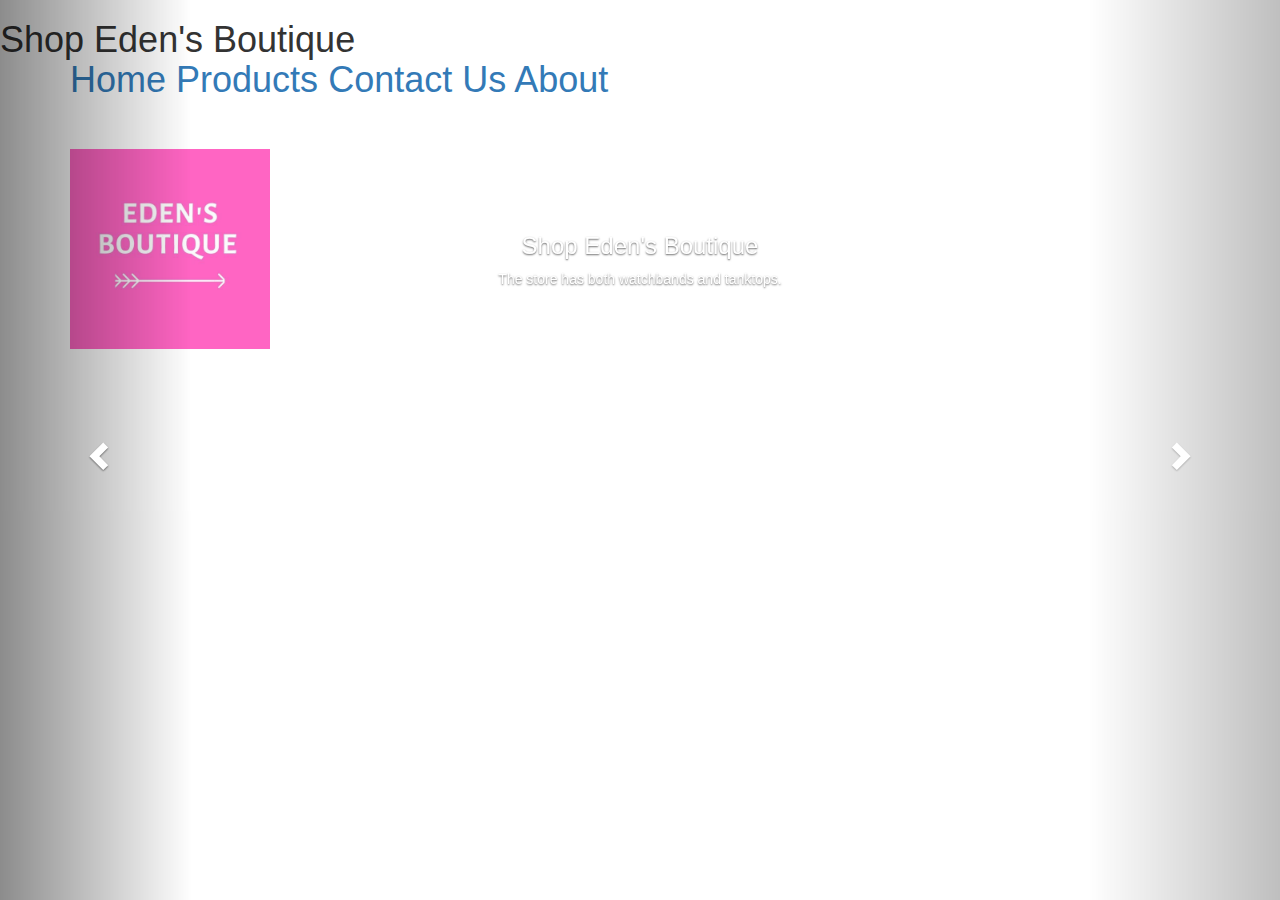
==== Project01/index.html @ 2b151778 "Add files via upload" ====
<html>

<head>
    <title>Shop Eden's Boutique</title>
    <meta charset="UTF-8">
    <meta http-equiv="X-UA-Compatible" content="IE-edge">
    <meta name="viewport" content="width=device-width, initial-scale=1">
    <link rel="stylesheet" href="style.css">
    <link rel="stylesheet" href="https://maxcdn.bootstrapcdn.com/bootstrap/3.4.1/css/bootstrap.min.css">
    <script src="https://ajax.googleapis.com/ajax/libs/jquery/3.5.1/jquery.min.js"></script>
    <script src="https://maxcdn.bootstrapcdn.com/bootstrap/3.4.1/js/bootstrap.min.js"></script>

</head>

<body>
    <h1>Shop Eden's Boutique
        <div class="container">
            <div class="bar light-grey">
                <a href="#" class="bar-item button">Home</a>
                <a href="C:/workspaceVS/Project01/page2.html" target="_blank" class="bar-item button">Products</a>
                <a href="C:/workspaceVS/Project01/contactus.html" target="_blank" class="bar-item button">Contact Us</a>
                <a href="#" class="bar-item button">About</a>

            </div>
        </div>
        </div>
        </div>
    </h1>
    <br />

    <div class="container">
        <br>
        <div id="myCarousel" class="carousel slide" data-ride="carousel">
            <!-- Indicators -->
            <ol class="carousel-indicators">
                <li data-target="#myCarousel" data-slide-to="0" class="active"></li>
                <li data-target="#myCarousel" data-slide-to="1"></li>
                <li data-target="#myCarousel" data-slide-to="2"></li>
            </ol>

            <!-- Wrapper for slides -->
            <div class="carousel-inner" role="listbox">

                <div class="item active">
                    <img src="img/edensboutiquelogo.jpg" alt="Logo" width="200" height="200">
                    <div class="carousel-caption">
                        <h3>Shop Eden's Boutique</h3>
                        <p>The store has both watchbands and tanktops.</p>
                    </div>
                </div>

                <div class="item">
                    <img src="img/watchband.jpg" alt="Watchbands" width="200" height="200">
                    <div class="carousel-caption">
                        <h3>Apple watchbands</h3>
                        <p>Apple watchbands of different varieties.</p>
                    </div>
                </div>

                <div class="item">
                    <img src="img/tanktop.jpg" alt="Tanktops" width="200" height="200">
                    <div class="carousel-caption">
                        <h3>Tanktops</h3>
                        <p>Tanktops of different varieties.</p>
                    </div>
                </div>

            </div>

        </div>

        <!-- Left and right controls -->
        <a class="left carousel-control" href="#myCarousel" role="button" data-slide="prev">
            <span class="glyphicon glyphicon-chevron-left" aria-hidden="true"></span>
            <span class="sr-only">Previous</span>
        </a>
        <a class="right carousel-control" href="#myCarousel" role="button" data-slide="next">
            <span class="glyphicon glyphicon-chevron-right" aria-hidden="true"></span>
            <span class="sr-only">Next</span>
        </a>
    </div>
    </div>







</body>


</html>
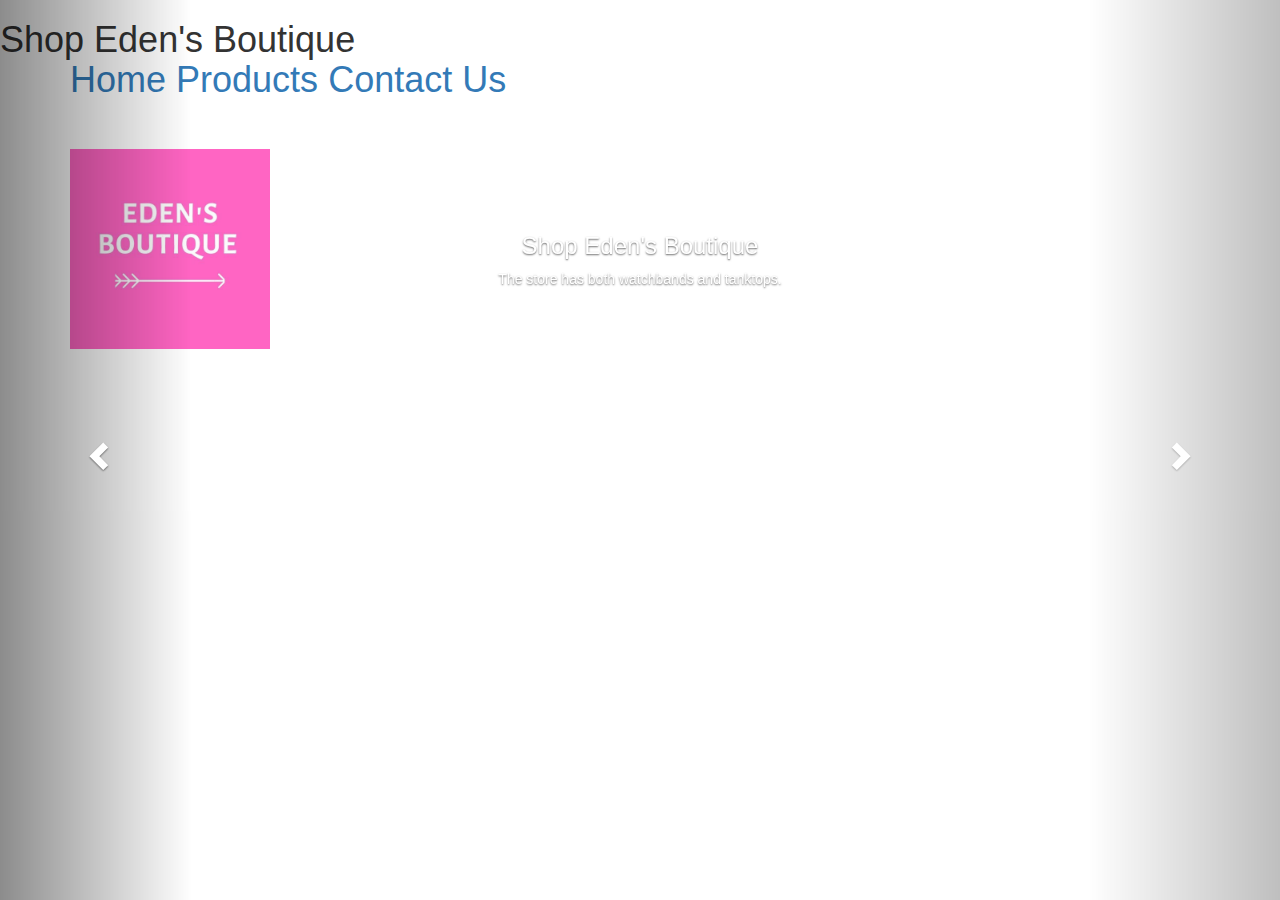
==== commit 7bb16a2a: "Add files via upload" ====
--- a/Project01/index.html
+++ b/Project01/index.html
@@ -17,14 +17,13 @@
         <div class="container">
             <div class="bar light-grey">
                 <a href="#" class="bar-item button">Home</a>
-                <a href="C:/workspaceVS/Project01/page2.html" target="_blank" class="bar-item button">Products</a>
+                <a href="C:/workspaceVS/Project01/page3.html" target="_blank" class="bar-item button">Products</a>
                 <a href="C:/workspaceVS/Project01/contactus.html" target="_blank" class="bar-item button">Contact Us</a>
-                <a href="#" class="bar-item button">About</a>
+               
 
             </div>
         </div>
-        </div>
-        </div>
+        
     </h1>
     <br />
 
@@ -46,9 +45,9 @@
                     <div class="carousel-caption">
                         <h3>Shop Eden's Boutique</h3>
                         <p>The store has both watchbands and tanktops.</p>
-                    </div>
+                    </div> 
                 </div>
-
+           
                 <div class="item">
                     <img src="img/watchband.jpg" alt="Watchbands" width="200" height="200">
                     <div class="carousel-caption">
@@ -85,7 +84,7 @@
 
 
 
-
+    
 
 </body>
 
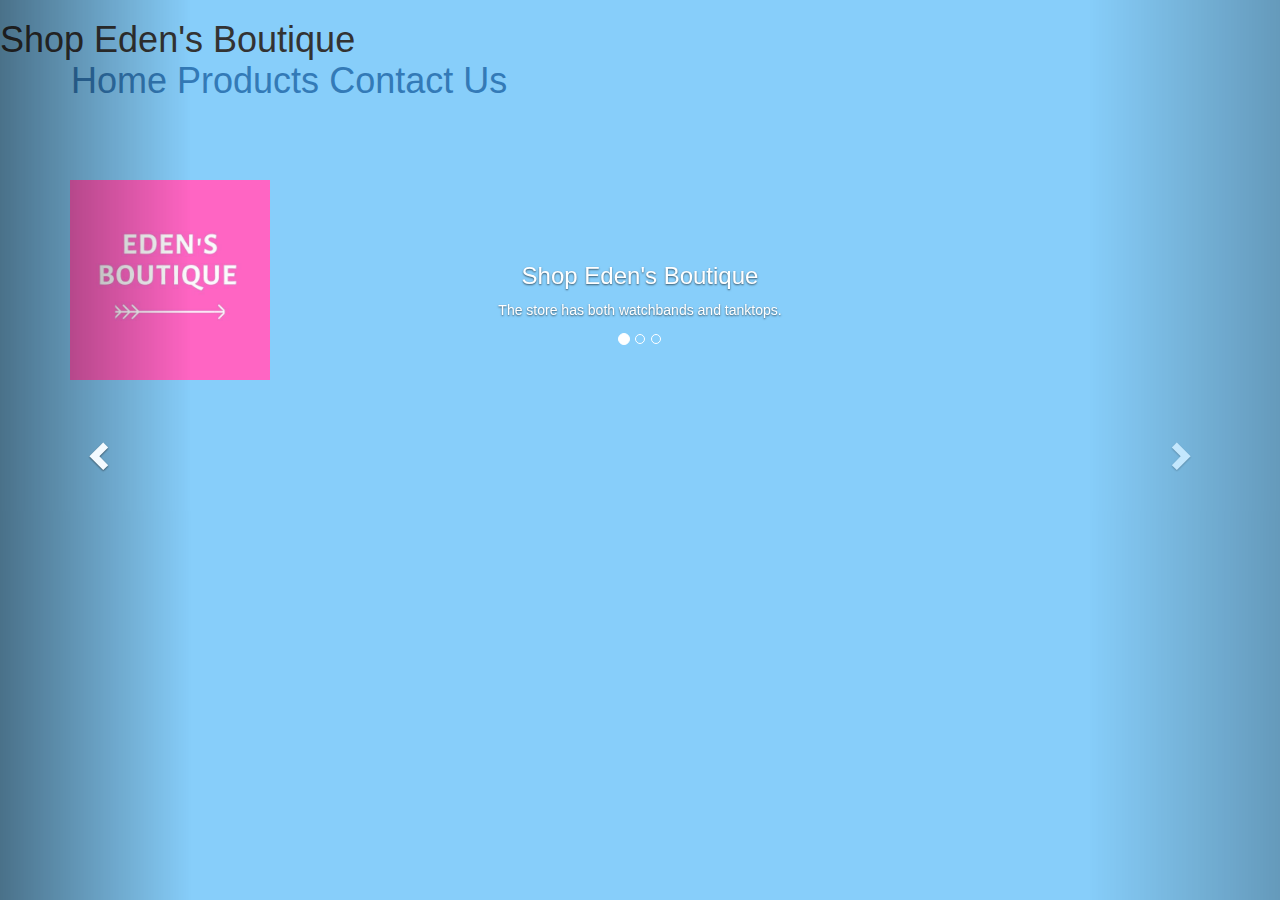
==== commit 370bcc32: "Add files via upload" ====
--- a/Project01/index.html
+++ b/Project01/index.html
@@ -12,18 +12,16 @@
 
 </head>
 
-<body>
+<body style="background-color: lightskyblue">
     <h1>Shop Eden's Boutique
         <div class="container">
-            <div class="bar light-grey">
-                <a href="#" class="bar-item button">Home</a>
+            <div class="navbar light-grey">
+                <a href="#" class="active" class="bar-item button">Home</a>
                 <a href="C:/workspaceVS/Project01/page3.html" target="_blank" class="bar-item button">Products</a>
                 <a href="C:/workspaceVS/Project01/contactus.html" target="_blank" class="bar-item button">Contact Us</a>
-               
-
             </div>
         </div>
-        
+
     </h1>
     <br />
 
@@ -45,9 +43,9 @@
                     <div class="carousel-caption">
                         <h3>Shop Eden's Boutique</h3>
                         <p>The store has both watchbands and tanktops.</p>
-                    </div> 
+                    </div>
                 </div>
-           
+
                 <div class="item">
                     <img src="img/watchband.jpg" alt="Watchbands" width="200" height="200">
                     <div class="carousel-caption">
@@ -84,7 +82,7 @@
 
 
 
-    
+
 
 </body>
 
